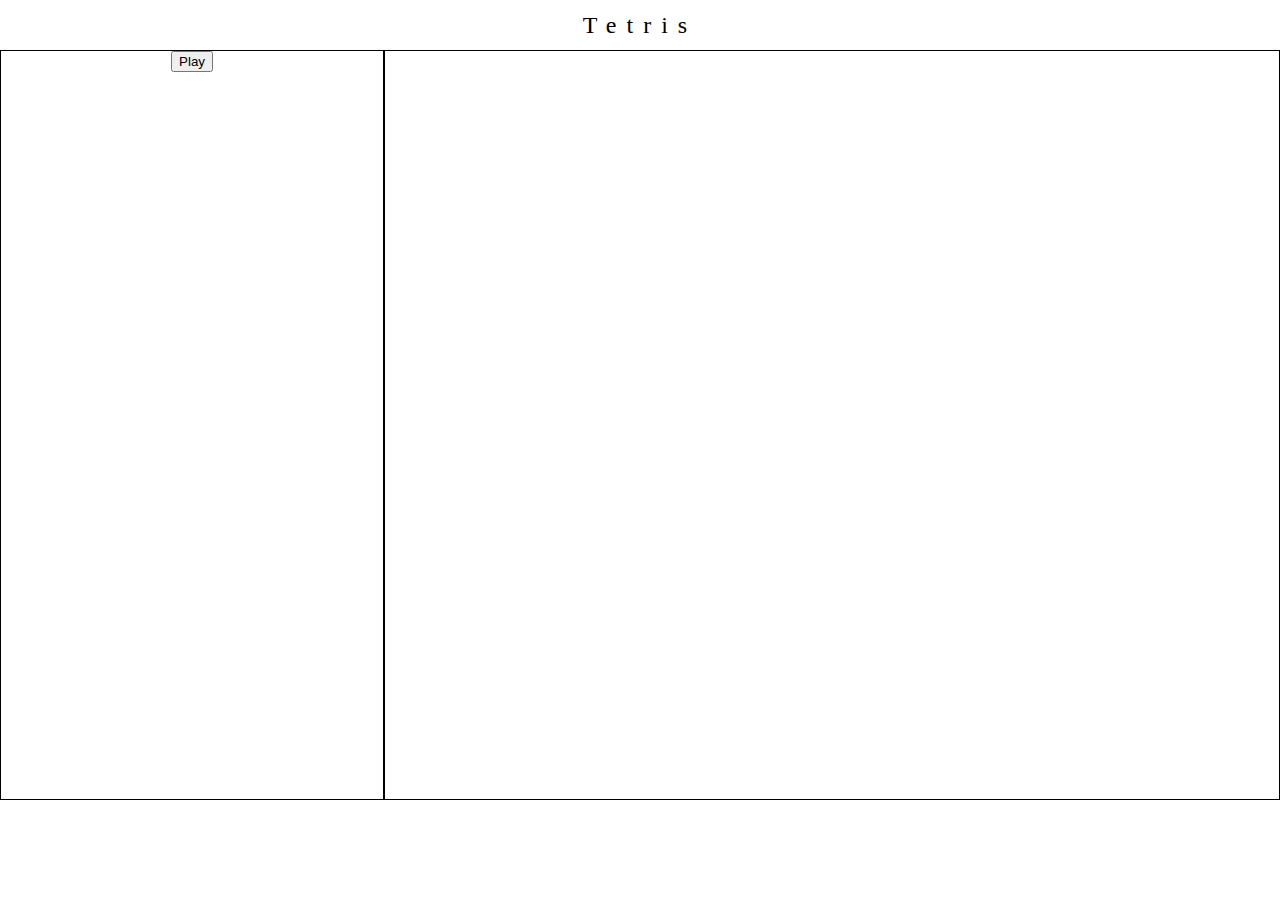
==== index.html @ af540646 "A játék mechanikája kész (Player osztály)" ====
<html>

<head>
    <meta charset="UTF-8" />
    <title>Tetris</title>
    <link rel="stylesheet" href="./style.css" />
    <script type="module" src="./main.js"></script>
</head>

<body>
<nav>Tetris</nav>
<main>
    <div class="app-chooser">
        <button data-module="PlayTetris">Play</button>
    </div>
    <div id="app"></div>
</main>
<footer id="stats"></footer>
</body>

</html>
---- style.css ----
body {
    margin: 0;
    padding: 0;
}

div {
    box-sizing: border-box;
}

nav, footer, main {
    width: 100%;
}

nav {
    height: 50px;
    text-align: center;
    font-size: x-large;
    letter-spacing: 10px;
    display: grid;
    align-items: center;
}

footer {
    height: 100px;
}

main {
    height: calc(100% - 150px);
}

#app {
    width: 70%;
    overflow-y: auto;
}

.app-chooser {
    width: 30%;
    float: left;
    text-align: center;
}

#app, .app-chooser {
    height: 100%;
    display: inline-block;
    border: 1px solid black;
}

.nodisplay {
    display: none;
}

button:hover {
    background-color: rgba(57, 106, 214, 0.5)!important;
}

p{
    margin: unset;
}

.app-chooser .btn{
    width: 80%;
    margin-top: 0.5em;
    margin-bottom: 0.5em;
}
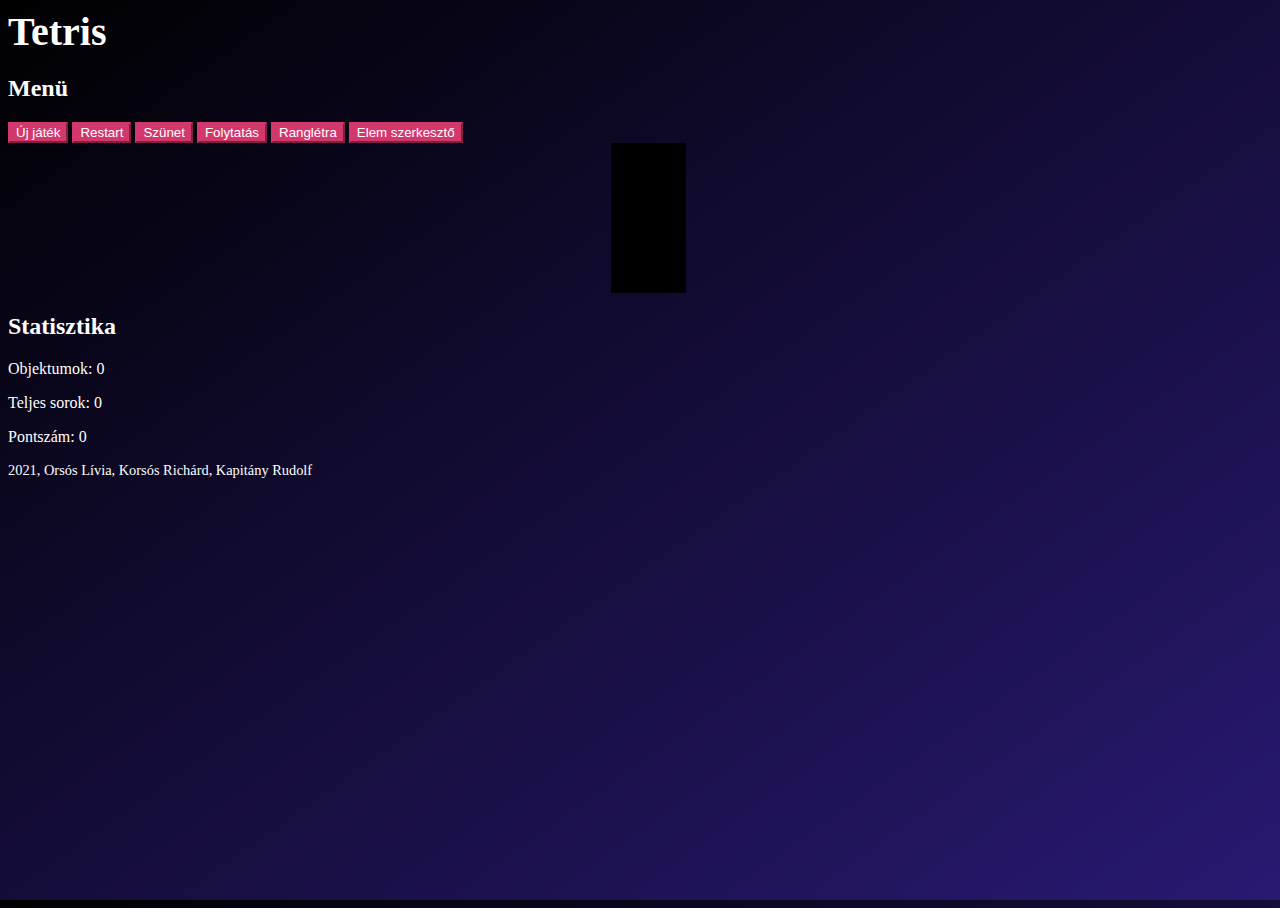
==== commit 462fb56d: "Átrendezés, gombok bekötése, számlálók, stílus" ====
--- a/index.html
+++ b/index.html
@@ -1,21 +1,68 @@
-<html>
+<!doctype html>
+<html lang="hu">
 
 <head>
-    <meta charset="UTF-8" />
+    <meta charset="utf-8" />
+    <meta name="viewport" content="width=device-width, initial-scale=1" />
     <title>Tetris</title>
-    <link rel="stylesheet" href="./style.css" />
-    <script type="module" src="./main.js"></script>
+    <link href="https://cdn.jsdelivr.net/npm/bootstrap@5.0.0/dist/css/bootstrap.min.css" rel="stylesheet"
+        integrity="sha384-wEmeIV1mKuiNpC+IOBjI7aAzPcEZeedi5yW5f2yOq55WWLwNGmvvx4Um1vskeMj0" crossorigin="anonymous" />
+    <link href="css/app.css" rel="stylesheet" type="text/css" />
 </head>
 
-<body>
-<nav>Tetris</nav>
-<main>
-    <div class="app-chooser">
-        <button data-module="PlayTetris">Play</button>
-    </div>
-    <div id="app"></div>
-</main>
-<footer id="stats"></footer>
+<body class="d-flex flex-column">
+
+    <header class="container-fluid">
+        <div class="row">
+            <div class="col">
+                <h1 class="text-center">Tetris</h1>
+            </div>
+        </div>
+    </header>
+
+    <main class="container-fluid h-100">
+        <div class="row align-items-stretch h-100">
+            <aside class="col-3 d-flex flex-column">
+                <h2>Menü</h2>
+                <button type="button" class="btn btn-custom mt-3" id="newGameBtn">Új játék</button>
+                <button type="button" class="btn btn-custom mt-3" id="restartBtn">Restart</button>
+                <button type="button" class="btn btn-custom mt-3" id="pauseBtn">Szünet</button>
+                <button type="button" class="btn btn-custom mt-3" id="continueBtn">Folytatás</button>
+                <button type="button" class="btn btn-custom mt-3" id="leaderboardBtn">Ranglétra</button>
+                <button type="button" class="btn btn-custom mt-3" id="editorBtn">Elem szerkesztő</button>
+            </aside>
+            <article class="col-6" id="content-frame">
+
+                <div class="d-flex justify-content-center align-items-center h-100">
+                    <div class="spinner-border text-primary loading" role="status">
+                        <span class="visually-hidden">Loading...</span>
+                    </div>
+                </div>
+
+            </article>
+            <aside class="col-3">
+                <h2 class="text-end">Statisztika</h2>
+                <div id="stats">
+                    <p class="text-end">Objektumok: <span id="objCount">0</span></p>
+                    <p class="text-end">Teljes sorok: <span id="rowCount">0</span></p>
+                    <p class="text-end">Pontszám: <span id="pointCount">0</span></p>
+                </div>
+            </aside>
+        </div>
+    </main>
+
+    <footer class="container-fluid">
+        <div class="row">
+            <div class="col">
+                <p class="text-center">2021, Orsós Lívia, Korsós Richárd, Kapitány Rudolf</p>
+            </div>
+        </div>
+    </footer>
+
+    <script src="https://cdn.jsdelivr.net/npm/bootstrap@5.0.0/dist/js/bootstrap.bundle.min.js"
+        integrity="sha384-p34f1UUtsS3wqzfto5wAAmdvj+osOnFyQFpp4Ua3gs/ZVWx6oOypYoCJhGGScy+8" crossorigin="anonymous">
+    </script>
+    <script src="js/main.js"></script>
 </body>
 
 </html>--- a/css/app.css
+++ b/css/app.css
@@ -0,0 +1,38 @@
+html, body {
+    width: 100%;
+    height: 100%;
+}
+
+h1 {
+    font-size: 2.5rem;
+    margin-top: 0.5rem;
+    margin-bottom: 0.5rem;
+}
+
+footer p {
+    font-size: 0.9rem;
+    margin-top: 0.5rem;
+    margin-bottom: 0.5rem;
+}
+
+.loading{
+    width: 5rem; 
+    height: 5rem;
+}
+
+#content-frame{
+    display: flex;
+    align-items: center;
+    justify-content: center;
+}
+
+body{
+    background-image: linear-gradient(to bottom right, #000, rgb(41, 25, 114));
+    color: white;
+}
+
+.btn-custom {
+    color: #fff;
+    background-color: #D2386C;
+    border-color: #D2386C;
+}
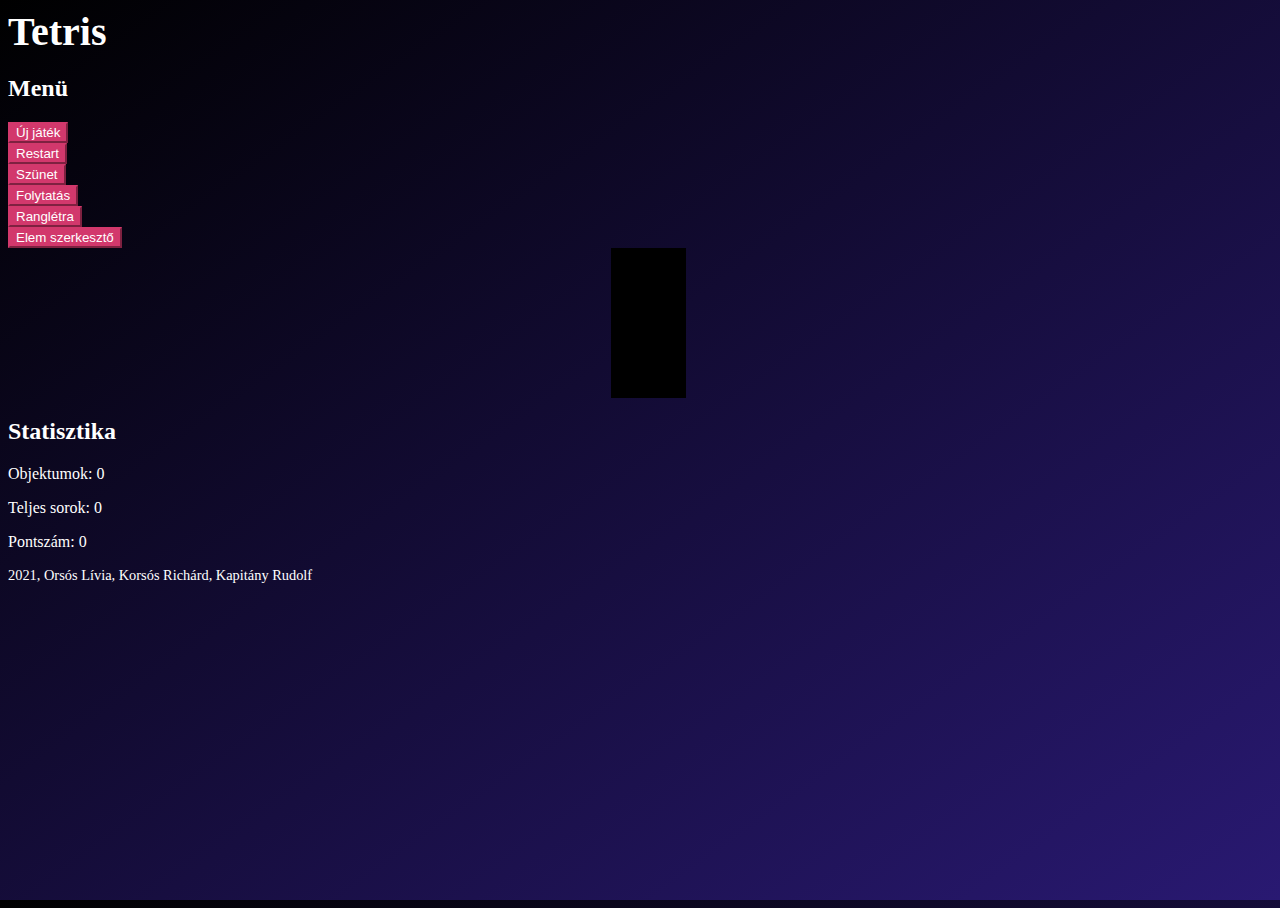
==== commit ad7f58a6: "style, custom obj, private" ====
--- a/index.html
+++ b/index.html
@@ -24,12 +24,12 @@
         <div class="row align-items-stretch h-100">
             <aside class="col-3 d-flex flex-column">
                 <h2>Menü</h2>
-                <button type="button" class="btn btn-custom mt-3" id="newGameBtn">Új játék</button>
-                <button type="button" class="btn btn-custom mt-3" id="restartBtn">Restart</button>
-                <button type="button" class="btn btn-custom mt-3" id="pauseBtn">Szünet</button>
-                <button type="button" class="btn btn-custom mt-3" id="continueBtn">Folytatás</button>
-                <button type="button" class="btn btn-custom mt-3" id="leaderboardBtn">Ranglétra</button>
-                <button type="button" class="btn btn-custom mt-3" id="editorBtn">Elem szerkesztő</button>
+                <div><button type="button" class="btn btn-custom mt-3" id="newGameBtn">Új játék</button></div>
+                <div><button type="button" class="btn btn-custom mt-3" id="restartBtn">Restart</button></div>
+                <div><button type="button" class="btn btn-custom mt-3" id="pauseBtn">Szünet</button></div>
+                <div><button type="button" class="btn btn-custom mt-3" id="continueBtn">Folytatás</button></div>
+                <div><button type="button" class="btn btn-custom mt-3" id="leaderboardBtn">Ranglétra</button></div>
+                <div><button type="button" class="btn btn-custom mt-3" id="editorBtn">Elem szerkesztő</button></div>
             </aside>
             <article class="col-6" id="content-frame">
 
@@ -40,7 +40,7 @@
                 </div>
 
             </article>
-            <aside class="col-3">
+            <aside class="col-3" id="stats">
                 <h2 class="text-end">Statisztika</h2>
                 <div id="stats">
                     <p class="text-end">Objektumok: <span id="objCount">0</span></p>
--- a/css/app.css
+++ b/css/app.css
@@ -36,3 +36,73 @@
     background-color: #D2386C;
     border-color: #D2386C;
 }
+
+/* Editor */
+.square-line {
+	display: flex;
+	justify-content: center;
+	align-items: center;
+	margin: 0.1rem;
+}
+.square {
+	background-color: transparent;
+	border: solid 1px #ddd;
+	position: relative;
+	width: 3rem;
+	height: 3rem;
+	display: flex;
+	justify-content: center;
+	align-items: center;
+	cursor: pointer;
+	overflow: hidden;
+	margin: 0.1rem;	
+}
+.filled-square {
+	border: solid 1px #ddd;
+	position: relative;
+	width: 3rem;
+	height: 3rem;
+	display: flex;
+	justify-content: center;
+	align-items: center;
+	cursor: pointer;
+	overflow: hidden;
+	margin: 0.1rem;	
+}
+.small-square {
+	background-color: transparent;
+	border: solid 1px #ddd;
+	position: relative;
+	width: 1rem;
+	height: 1rem;
+	display: flex;
+	justify-content: center;
+	align-items: center;
+	cursor: pointer;
+	overflow: hidden;
+	margin: 0.1rem;	
+}
+input#itemColor {
+    height: auto;
+    border-radius: 0.25rem;
+}
+.block{
+	position: relative;
+	height: 95px;
+	align-items: center;
+}
+.delete-emoji{
+	position: absolute;
+	right: 0px;
+    top: 0px;
+	cursor: pointer;
+	z-index: 9;
+}
+#blockList{
+	overflow: auto;
+    height: 130px;
+}
+.table-dark {
+    --bs-table-bg: rgba(13, 15, 10, 0.2);
+	--bs-table-striped-bg: rgba(17, 19, 20, 0.4);
+}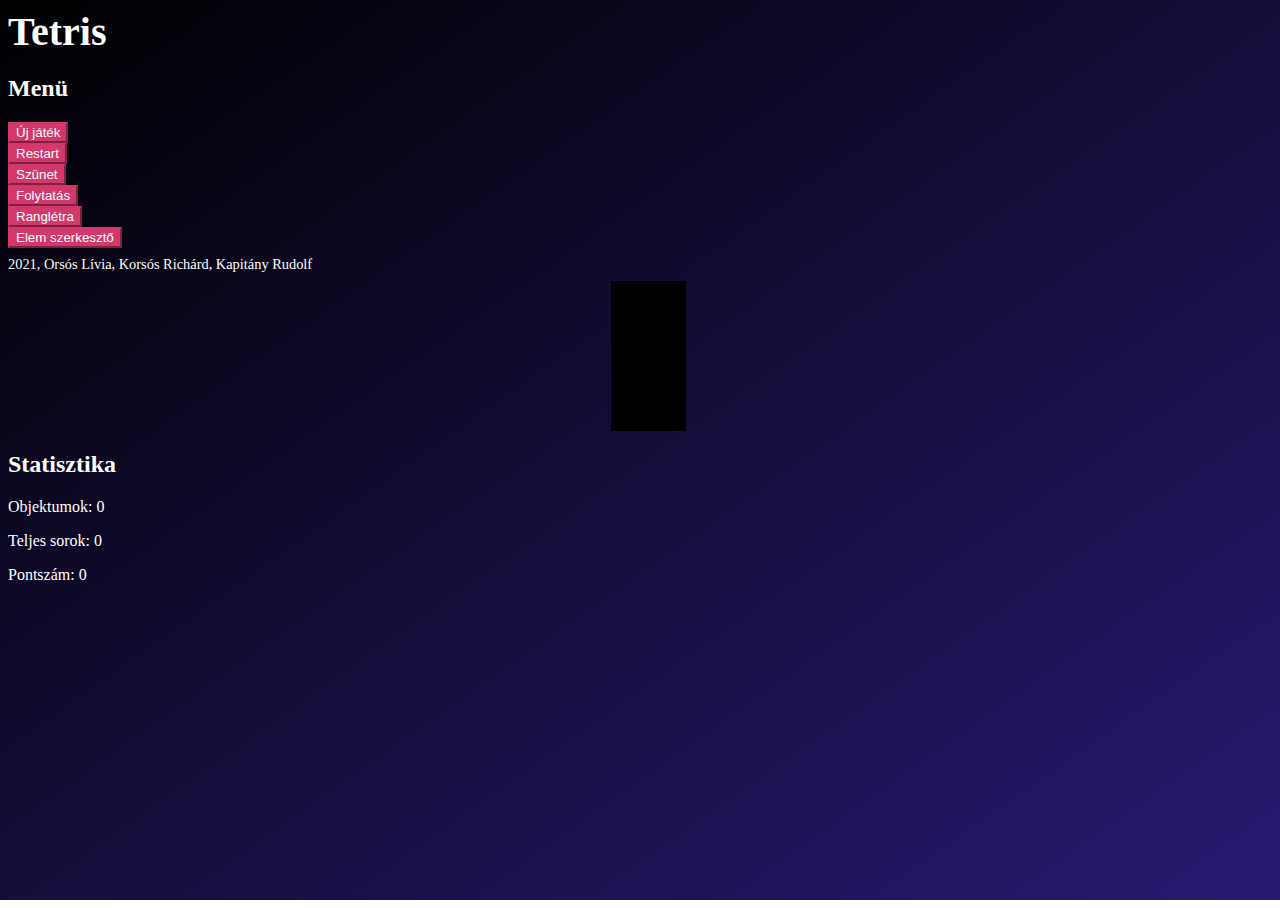
==== commit 56b13b71: "leaderboard fix, object összerakás fix" ====
--- a/index.html
+++ b/index.html
@@ -22,14 +22,17 @@
 
     <main class="container-fluid h-100">
         <div class="row align-items-stretch h-100">
-            <aside class="col-3 d-flex flex-column">
-                <h2>Menü</h2>
-                <div><button type="button" class="btn btn-custom mt-3" id="newGameBtn">Új játék</button></div>
-                <div><button type="button" class="btn btn-custom mt-3" id="restartBtn">Restart</button></div>
-                <div><button type="button" class="btn btn-custom mt-3" id="pauseBtn">Szünet</button></div>
-                <div><button type="button" class="btn btn-custom mt-3" id="continueBtn">Folytatás</button></div>
-                <div><button type="button" class="btn btn-custom mt-3" id="leaderboardBtn">Ranglétra</button></div>
-                <div><button type="button" class="btn btn-custom mt-3" id="editorBtn">Elem szerkesztő</button></div>
+            <aside class="col-3 d-flex flex-column justify-content-between">
+                <div>
+                    <h2>Menü</h2>
+                    <div><button type="button" class="btn btn-custom mt-3" id="newGameBtn">Új játék</button></div>
+                    <div><button type="button" class="btn btn-custom mt-3" id="restartBtn">Restart</button></div>
+                    <div><button type="button" class="btn btn-custom mt-3" id="pauseBtn">Szünet</button></div>
+                    <div><button type="button" class="btn btn-custom mt-3" id="continueBtn">Folytatás</button></div>
+                    <div><button type="button" class="btn btn-custom mt-3" id="leaderboardBtn">Ranglétra</button></div>
+                    <div><button type="button" class="btn btn-custom mt-3" id="editorBtn">Elem szerkesztő</button></div>
+                </div>
+                <div><p id="credits">2021, Orsós Lívia, Korsós Richárd, Kapitány Rudolf</p></div>
             </aside>
             <article class="col-6" id="content-frame">
 
@@ -51,14 +54,6 @@
         </div>
     </main>
 
-    <footer class="container-fluid">
-        <div class="row">
-            <div class="col">
-                <p class="text-center">2021, Orsós Lívia, Korsós Richárd, Kapitány Rudolf</p>
-            </div>
-        </div>
-    </footer>
-
     <script src="https://cdn.jsdelivr.net/npm/bootstrap@5.0.0/dist/js/bootstrap.bundle.min.js"
         integrity="sha384-p34f1UUtsS3wqzfto5wAAmdvj+osOnFyQFpp4Ua3gs/ZVWx6oOypYoCJhGGScy+8" crossorigin="anonymous">
     </script>
--- a/css/app.css
+++ b/css/app.css
@@ -9,7 +9,7 @@
     margin-bottom: 0.5rem;
 }
 
-footer p {
+#credits {
     font-size: 0.9rem;
     margin-top: 0.5rem;
     margin-bottom: 0.5rem;
@@ -28,6 +28,8 @@
 
 body{
     background-image: linear-gradient(to bottom right, #000, rgb(41, 25, 114));
+	background-repeat: no-repeat;
+	background-attachment: fixed;
     color: white;
 }
 
@@ -98,10 +100,6 @@
 	cursor: pointer;
 	z-index: 9;
 }
-#blockList{
-	overflow: auto;
-    height: 130px;
-}
 .table-dark {
     --bs-table-bg: rgba(13, 15, 10, 0.2);
 	--bs-table-striped-bg: rgba(17, 19, 20, 0.4);
